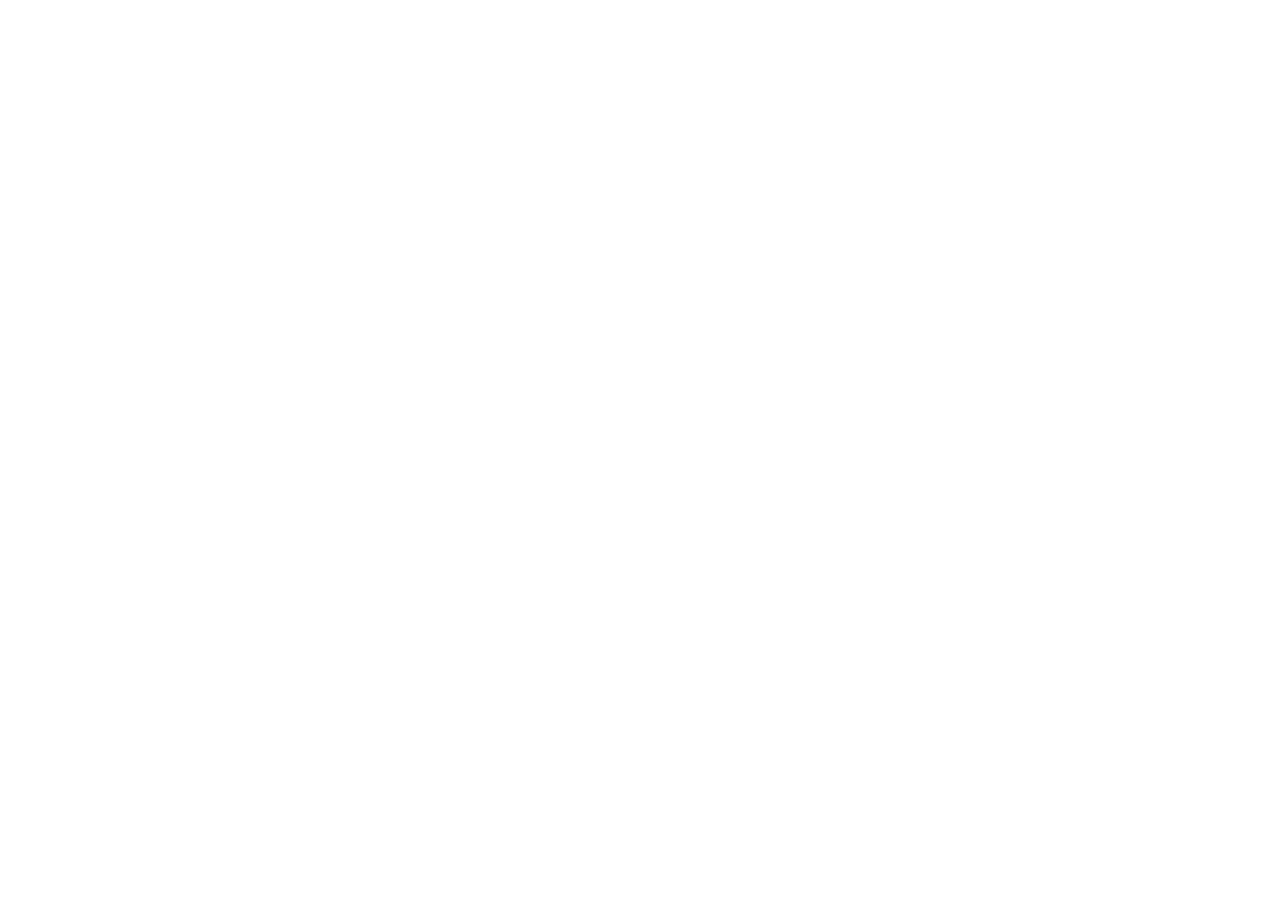
==== dashbord/index.html @ 2d0b225d "Add files via upload" ====
<!DOCTYPE html>
<html lang="en">
<head>
  <meta charset="UTF-8">
  <meta name="viewport" content="width=device-width, initial-scale=1.0">
  <title>Dashbord</title>
  <link rel="stylesheet" href="../style.css">
  <link href="https://cdn.jsdelivr.net/npm/bootstrap@5.0.0-beta1/dist/css/bootstrap.min.css" rel="stylesheet" integrity="sha384-giJF6kkoqNQ00vy+HMDP7azOuL0xtbfIcaT9wjKHr8RbDVddVHyTfAAsrekwKmP1" crossorigin="anonymous">
</head>
<body>
  
  <script src="https://cdn.jsdelivr.net/npm/bootstrap@5.0.0-beta1/dist/js/bootstrap.bundle.min.js" integrity="sha384-ygbV9kiqUc6oa4msXn9868pTtWMgiQaeYH7/t7LECLbyPA2x65Kgf80OJFdroafW" crossorigin="anonymous"></script>
  <script src="../main.js"></script>
</body>
</html>
---- style.css ----
.back-ground {
  min-height: 100vh;
  background-color:rgba(82, 82, 189, 0.397);
}
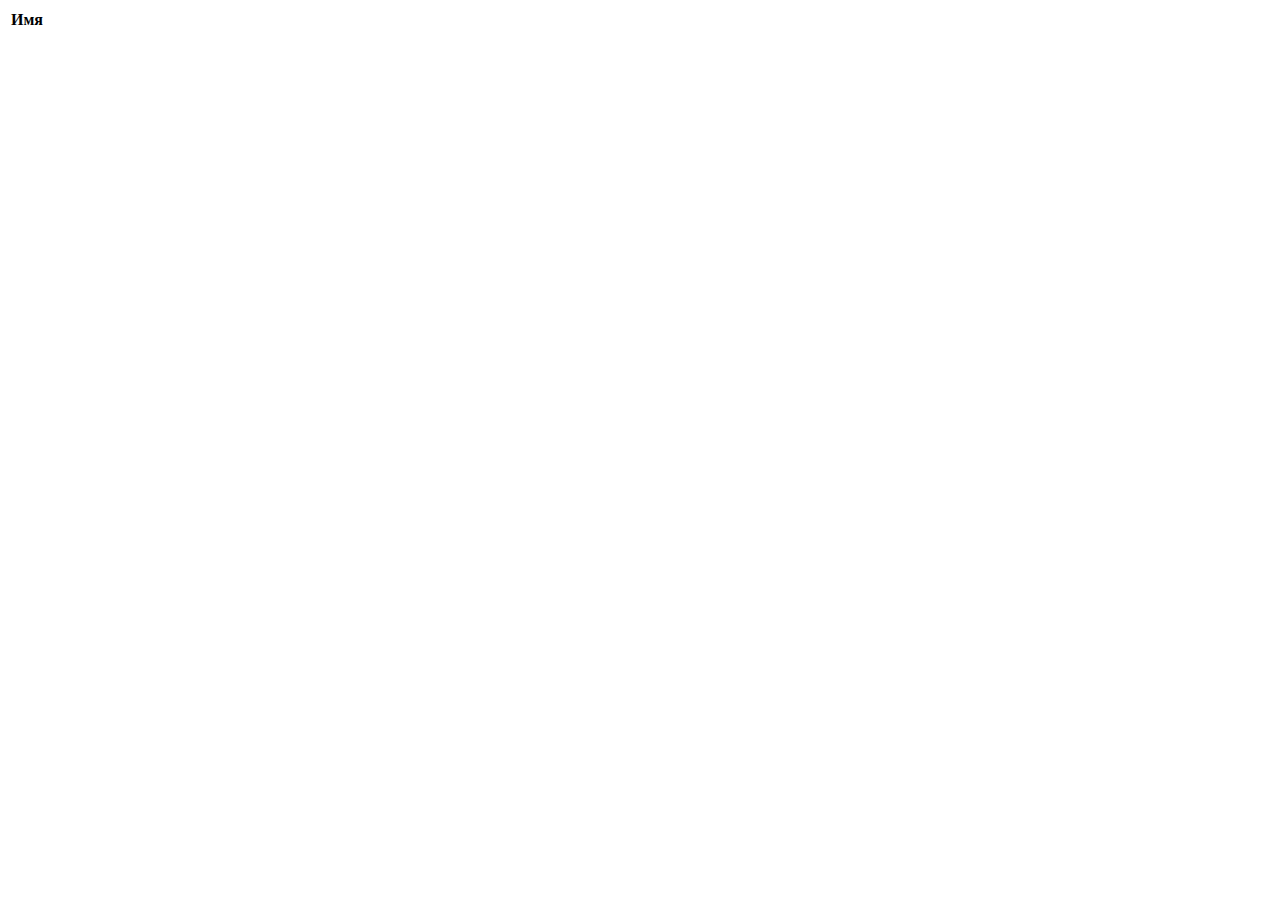
==== commit bc6bccf1: "Add files via upload" ====
--- a/dashbord/index.html
+++ b/dashbord/index.html
@@ -10,6 +10,6 @@
 <body>
   
   <script src="https://cdn.jsdelivr.net/npm/bootstrap@5.0.0-beta1/dist/js/bootstrap.bundle.min.js" integrity="sha384-ygbV9kiqUc6oa4msXn9868pTtWMgiQaeYH7/t7LECLbyPA2x65Kgf80OJFdroafW" crossorigin="anonymous"></script>
-  <script src="../main.js"></script>
+  <script src="../dashbord/dashbord.js"></script>
 </body>
 </html>--- a/style.css
+++ b/style.css
@@ -1,4 +1,10 @@
 .back-ground {
   min-height: 100vh;
   background-color:rgba(82, 82, 189, 0.397);
+}
+
+.brd {
+  border: 4px double black; /* Параметры границы */
+  background::rgba(82, 82, 179, 0.97); /* Цвет фона */
+  padding: 10px; /* Поля вокруг текста */
 }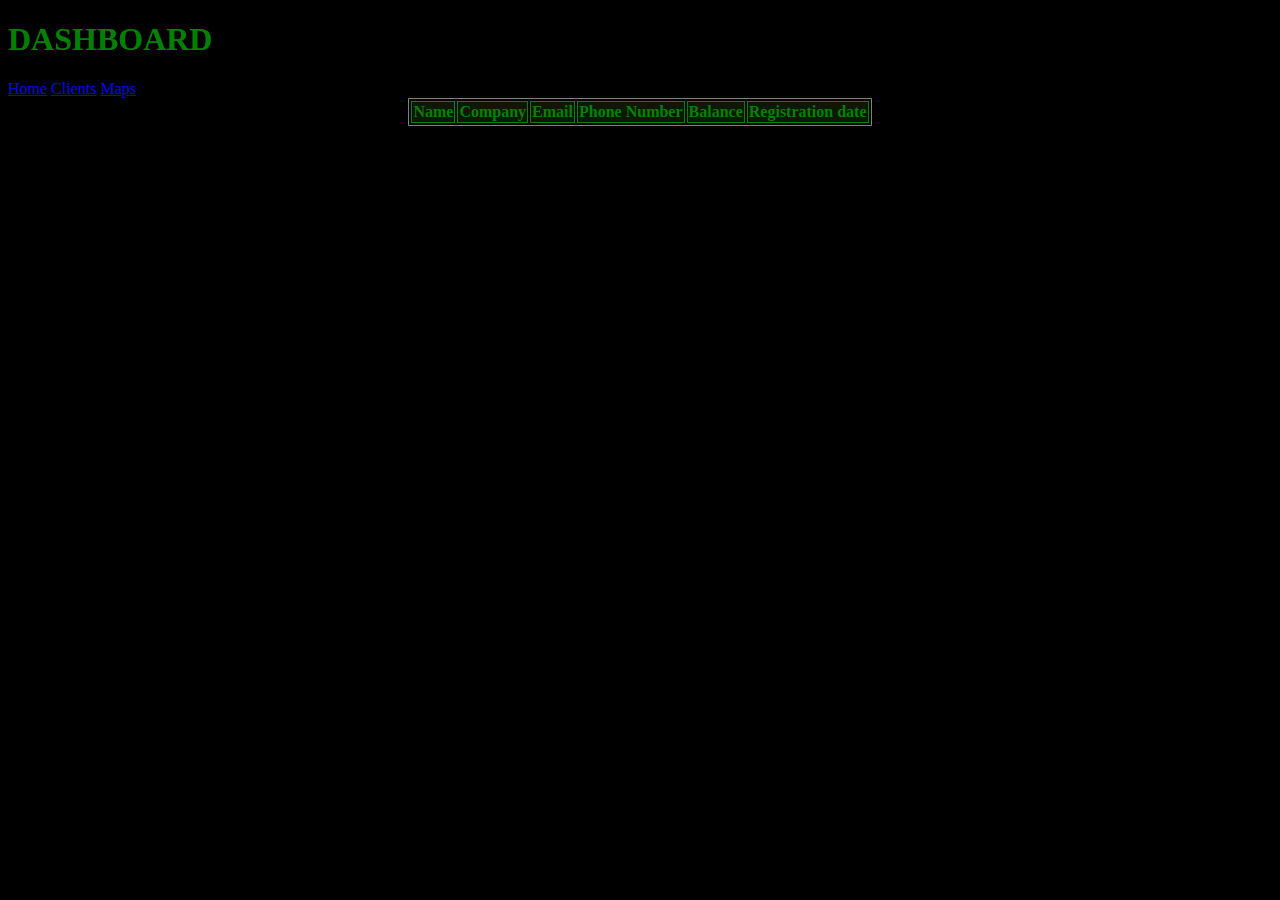
==== commit 7fb9c980: "Add files via upload" ====
--- a/dashbord/index.html
+++ b/dashbord/index.html
@@ -7,8 +7,20 @@
   <link rel="stylesheet" href="../style.css">
   <link href="https://cdn.jsdelivr.net/npm/bootstrap@5.0.0-beta1/dist/css/bootstrap.min.css" rel="stylesheet" integrity="sha384-giJF6kkoqNQ00vy+HMDP7azOuL0xtbfIcaT9wjKHr8RbDVddVHyTfAAsrekwKmP1" crossorigin="anonymous">
 </head>
-<body>
+<body class="table-color">
+  <div class="row">
+    <div class="offset-5 col-3">
+      <h1>DASHBOARD</h1>
+    </div>
+    <div class="row">
+      <div class="offset-5 nav col-3">
+        <a href="#" ca>Home</a>
+        <a href="#" class="">Clients</a>
+        <a href="#" class="">Maps</a>
+      </div>
+    </div>
   
+</div>
   <script src="https://cdn.jsdelivr.net/npm/bootstrap@5.0.0-beta1/dist/js/bootstrap.bundle.min.js" integrity="sha384-ygbV9kiqUc6oa4msXn9868pTtWMgiQaeYH7/t7LECLbyPA2x65Kgf80OJFdroafW" crossorigin="anonymous"></script>
   <script src="../dashbord/dashbord.js"></script>
 </body>
--- a/style.css
+++ b/style.css
@@ -4,7 +4,12 @@
 }
 
 .brd {
-  border: 4px double black; /* Параметры границы */
-  background::rgba(82, 82, 179, 0.97); /* Цвет фона */
-  padding: 10px; /* Поля вокруг текста */
+  border: 4px double black; 
+  background::rgba(82, 82, 179, 0.97);
+  padding: 10px;
+}
+
+.table-color {
+  background-color:rgb(0,0,0);
+  color:#008000;
 }